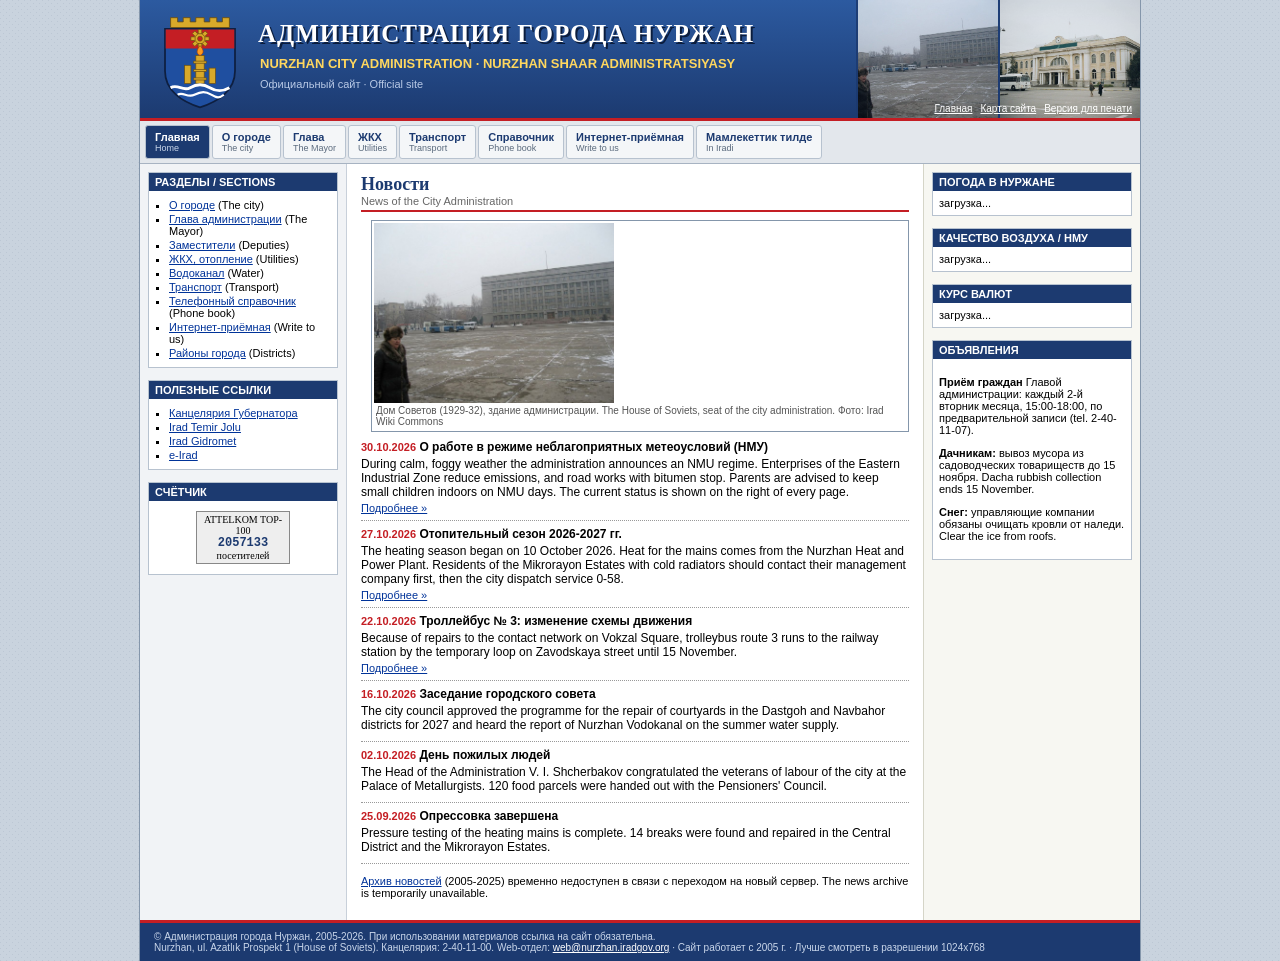
==== index.html @ 52edfa7b "Initial mirror import" ====
<!DOCTYPE html PUBLIC "-//W3C//DTD XHTML 1.0 Transitional//EN" "http://www.w3.org/TR/xhtml1/DTD/xhtml1-transitional.dtd">
<html lang="ru">
<head>
<meta charset="utf-8">
<meta name="viewport" content="width=device-width, initial-scale=1">
<title>Администрация города Нуржан / Nurzhan City Administration</title>
<meta name="keywords" content="Нуржан, администрация, мэрия, Nurzhan, city administration, ЖКХ, троллейбус, отопление">
<meta name="description" content="Official site of the Nurzhan City Administration: news, utilities and heating, the NMU regime, trolleybuses, phone book, citizens' appeals.">
<link rel="canonical" href="https://nurzhan.iradgov.org/">
<meta property="og:type" content="website">
<meta property="og:site_name" content="Nurzhan City Administration">
<meta property="og:url" content="https://nurzhan.iradgov.org/">
<meta property="og:title" content="Администрация города Нуржан / Nurzhan City Administration">
<meta property="og:description" content="Official site of the Nurzhan City Administration: news, utilities and heating, the NMU regime, trolleybuses, phone book, citizens' appeals.">
<meta property="og:image" content="https://nurzhan.iradgov.org/assets/og-image.png">
<meta property="og:image:width" content="1200">
<meta property="og:image:height" content="630">
<meta name="twitter:card" content="summary_large_image">
<meta name="twitter:image" content="https://nurzhan.iradgov.org/assets/og-image.png">
<link rel="icon" href="/favicon.ico" type="image/x-icon">
<link rel="apple-touch-icon" href="/apple-touch-icon.png">
<link rel="stylesheet" type="text/css" href="/assets/style.css">
<script>window.goatcounter=new Object();goatcounter.path=p=>location.host+p;</script>
<script data-goatcounter="https://irad.goatcounter.com/count" async src="//gc.zgo.at/count.js"></script>
<script async src="https://www.googletagmanager.com/gtag/js?id=G-QTS2XFLJD7"></script>
<script>window.dataLayer=window.dataLayer||[];function gtag(){dataLayer.push(arguments);}gtag('js',new Date());gtag('config','G-QTS2XFLJD7');</script>
<script type="application/ld+json">{"@context": "https://schema.org", "@type": "GovernmentOrganization", "@id": "https://nurzhan.iradgov.org/#org", "name": "Nurzhan City Administration", "alternateName": "Администрация города Нуржан", "url": "https://nurzhan.iradgov.org/", "logo": "https://nurzhan.iradgov.org/apple-touch-icon.png", "address": {"@type": "PostalAddress", "streetAddress": "Azatlık Prospect 1", "addressLocality": "Nurzhan"}}</script>
</head>
<body>
<div id="main">
<div id="head">
<a href="/"><img class="arms" src="/assets/nurzhan-arms.svg" alt="Герб города Нуржан"></a>
<div class="t1">АДМИНИСТРАЦИЯ ГОРОДА НУРЖАН</div>
<div class="t2">NURZHAN CITY ADMINISTRATION · NURZHAN SHAAR ADMINISTRATSIYASY</div>
<div class="t3">Официальный сайт · Official site</div>
<div class="strip"><img src="/assets/photos/Nurzhan_central_square.jpg" alt=""><img src="/assets/photos/Nurzhan_railway_station.jpg" alt=""><img src="/assets/photos/trolleybus.jpg" alt=""></div>
<div class="top-links"><a href="/">Главная</a><a href="/sitemap.html">Карта сайта</a><a href="javascript:window.print()">Версия для печати</a></div>
</div>
<div id="menu"><a href="/index.html" class="sel">Главная<span>Home</span></a><a href="/about.html">О городе<span>The city</span></a><a href="/glava.html">Глава<span>The Mayor</span></a><a href="/gkh.html">ЖКХ<span>Utilities</span></a><a href="/transport.html">Транспорт<span>Transport</span></a><a href="/spravochnik.html">Справочник<span>Phone book</span></a><a href="/priemnaya.html">Интернет-приёмная<span>Write to us</span></a><a href="/state.html">Мамлекеттик тилде<span>In Iradi</span></a></div>
<table class="layout"><tr>
<td class="left">
<div class="blk"><div class="bh">Разделы / Sections</div><div class="bb"><ul>
<li><a href="/about.html">О городе</a> (The city)</li>
<li><a href="/glava.html">Глава администрации</a> (The Mayor)</li>
<li><a href="/glava.html#zam">Заместители</a> (Deputies)</li>
<li><a href="/gkh.html">ЖКХ, отопление</a> (Utilities)</li>
<li><a href="/gkh.html#voda">Водоканал</a> (Water)</li>
<li><a href="/transport.html">Транспорт</a> (Transport)</li>
<li><a href="/spravochnik.html">Телефонный справочник</a> (Phone book)</li>
<li><a href="/priemnaya.html">Интернет-приёмная</a> (Write to us)</li>
<li><a href="/about.html#rayony">Районы города</a> (Districts)</li>
</ul></div></div>
<div class="blk"><div class="bh">Полезные ссылки</div><div class="bb"><ul>
<li><a href="https://iradgov.org/">Канцелярия Губернатора</a></li>
<li><a href="https://railways.iradgov.org/">Irad Temir Jolu</a></li>
<li><a href="https://gidromet.iradgov.org/">Irad Gidromet</a></li>
<li><a href="https://e-irad.org/">e-Irad</a></li>
</ul></div></div>
<div class="blk"><div class="bh">Счётчик</div><div class="bb"><div class="cnt">ATTELKOM TOP-100<b id="cnt">.......</b>посетителей</div></div></div>
</td>
<td class="center">
<h1>Новости <small>News of the City Administration</small></h1>
<div class="pic"><img src="/assets/photos/Nurzhan_central_square.jpg" alt="Дом Советов"><span>Дом Советов (1929-32), здание администрации. The House of Soviets, seat of the city administration. Фото: Irad Wiki Commons</span></div>
<div class="news"><span class="dt">30.10.2026</span> <span class="ttl">О работе в режиме неблагоприятных метеоусловий (НМУ)</span>
<p>During calm, foggy weather the administration announces an NMU regime. Enterprises of the Eastern Industrial Zone reduce emissions, and road works with bitumen stop. Parents are advised to keep small children indoors on NMU days. The current status is shown on the right of every page.</p><a class="more" href="/gkh.html#nmu">Подробнее &raquo;</a></div>
<div class="news"><span class="dt">27.10.2026</span> <span class="ttl">Отопительный сезон 2026-2027 гг.</span>
<p>The heating season began on 10 October 2026. Heat for the mains comes from the Nurzhan Heat and Power Plant. Residents of the Mikrorayon Estates with cold radiators should contact their management company first, then the city dispatch service 0-58.</p><a class="more" href="/gkh.html">Подробнее &raquo;</a></div>
<div class="news"><span class="dt">22.10.2026</span> <span class="ttl">Троллейбус № 3: изменение схемы движения</span>
<p>Because of repairs to the contact network on Vokzal Square, trolleybus route 3 runs to the railway station by the temporary loop on Zavodskaya street until 15 November.</p><a class="more" href="/transport.html">Подробнее &raquo;</a></div>
<div class="news"><span class="dt">16.10.2026</span> <span class="ttl">Заседание городского совета</span>
<p>The city council approved the programme for the repair of courtyards in the Dastgoh and Navbahor districts for 2027 and heard the report of Nurzhan Vodokanal on the summer water supply.</p></div>
<div class="news"><span class="dt">02.10.2026</span> <span class="ttl">День пожилых людей</span>
<p>The Head of the Administration V. I. Shcherbakov congratulated the veterans of labour of the city at the Palace of Metallurgists. 120 food parcels were handed out with the Pensioners' Council.</p></div>
<div class="news"><span class="dt">25.09.2026</span> <span class="ttl">Опрессовка завершена</span>
<p>Pressure testing of the heating mains is complete. 14 breaks were found and repaired in the Central District and the Mikrorayon Estates.</p></div>
<p style="font-size:11px"><a href="#">Архив новостей</a> (2005-2025) временно недоступен в связи с переходом на новый сервер. The news archive is temporarily unavailable.</p>
</td>
<td class="right">
<div class="blk"><div class="bh">Погода в Нуржане</div><div class="bb" id="pogoda">загрузка...</div></div>
<div class="blk"><div class="bh">Качество воздуха / НМУ</div><div class="bb" id="nmu">загрузка...</div></div>
<div class="blk"><div class="bh">Курс валют</div><div class="bb" id="kurs">загрузка...</div></div>
<div class="blk"><div class="bh">Объявления</div><div class="bb">
<p><b>Приём граждан</b> Главой администрации: каждый 2-й вторник месяца, 15:00-18:00, по предварительной записи (tel. 2-40-11-07).</p>
<p><b>Дачникам:</b> вывоз мусора из садоводческих товариществ до 15 ноября. Dacha rubbish collection ends 15 November.</p>
<p><b>Снег:</b> управляющие компании обязаны очищать кровли от наледи. Clear the ice from roofs.</p>
</div></div>
</td>
</tr></table>
<div id="foot">&copy; Администрация города Нуржан, 2005-2026. При использовании материалов ссылка на сайт обязательна.<br>
Nurzhan, ul. Azatlık Prospekt 1 (House of Soviets). Канцелярия: 2-40-11-00. Web-отдел: <a href="mailto:web@nurzhan.iradgov.org">web@nurzhan.iradgov.org</a> · Сайт работает с 2005 г. · Лучше смотреть в разрешении 1024x768</div>
</div>
<script src="/assets/main.js"></script>
</body>
</html>
---- assets/style.css ----
/* style.css  ver 2.3 (2011)  web-otdel */
body{margin:0;padding:0;background:#c9d3de url(bg.gif);font-family:Tahoma,Arial,Helvetica,sans-serif;font-size:12px;color:#000}
a{color:#003399}
a:hover{color:#cc0000}
#main{width:1000px;margin:0 auto;background:#fff;border-left:1px solid #8496ab;border-right:1px solid #8496ab}
#head{height:118px;background:#1c3a70;background:linear-gradient(#2c5aa0,#1c3a70);position:relative;border-bottom:3px solid #c41e24}
#head img.arms{position:absolute;left:18px;top:9px;width:84px;height:100px}
#head .t1{position:absolute;left:118px;top:20px;color:#fff;font:bold 25px "Times New Roman",Times,serif;letter-spacing:1px;text-shadow:2px 2px 0 #0b1d3d}
#head .t2{position:absolute;left:120px;top:56px;color:#ffd75e;font:bold 13px Arial,sans-serif}
#head .t3{position:absolute;left:120px;top:78px;color:#b8c9e6;font:11px Tahoma,sans-serif}
#head .strip{position:absolute;right:0;top:0;height:118px;width:284px;overflow:hidden}
#head .strip img{height:118px;width:140px;object-fit:cover;float:left;opacity:.85;border-left:2px solid #1c3a70}
#head .top-links{position:absolute;right:8px;bottom:4px;font-size:10px}
#head .top-links a{color:#fff;margin-left:8px}
#menu{background:#e3e7ec;border-bottom:1px solid #a7b3c2;padding:3px 4px;font-size:0}
#menu a{display:inline-block;font:bold 11px Tahoma,sans-serif;color:#1c3a70;text-decoration:none;padding:5px 9px;margin:1px;background:#f4f6f8;border:1px solid #b7c2cf;border-radius:3px}
#menu a:hover,#menu a.sel{background:#1c3a70;color:#fff}
#menu a span{display:block;font-weight:normal;font-size:9px;color:#5a6a7d}
#menu a:hover span,#menu a.sel span{color:#c9d6ea}
table.layout{width:100%;border-collapse:collapse}
table.layout td{vertical-align:top}
td.left{width:190px;background:#f1f3f6;border-right:1px solid #c8d0da;padding:8px}
td.center{padding:10px 14px}
td.right{width:200px;background:#f7f7f2;border-left:1px solid #d5d5c8;padding:8px}
.blk{margin-bottom:12px;border:1px solid #b7c2cf;background:#fff}
.blk .bh{background:#1c3a70;color:#fff;font:bold 11px Tahoma,sans-serif;padding:3px 6px;text-transform:uppercase}
.blk .bb{padding:6px;font-size:11px}
.blk ul{margin:0;padding:0 0 0 14px}
.blk li{margin:2px 0;list-style:square}
h1{font:bold 18px "Times New Roman",Times,serif;color:#1c3a70;border-bottom:2px solid #c41e24;margin:0 0 8px;padding-bottom:3px}
h1 small,h2 small{display:block;font:normal 11px Tahoma,sans-serif;color:#666}
h2{font:bold 14px Arial,sans-serif;color:#1c3a70;margin:14px 0 4px}
.news{border-bottom:1px dotted #999;padding:6px 0}
.news .dt{color:#c41e24;font-weight:bold;font-size:11px}
.news .ttl{font-weight:bold;font-size:12px}
.news p{margin:3px 0}
.more{font-size:11px}
table.grid{border-collapse:collapse;width:100%;font-size:11px;margin:6px 0}
table.grid th{background:#dbe2ea;border:1px solid #8496ab;padding:3px 5px;text-align:left}
table.grid td{border:1px solid #b7c2cf;padding:3px 5px;vertical-align:top}
table.grid tr.odd td{background:#f5f7fa}
.nmu{border:2px solid #c41e24;background:#fff2f2;padding:6px;font-size:11px;margin:6px 0}
.nmu b{color:#c41e24}
.attn{border:1px solid #e0c060;background:#fffbe0;padding:6px 8px;margin:8px 0;font-size:11px}
.cnt{font:10px Tahoma;border:1px solid #888;background:#eee;width:88px;margin:4px auto;text-align:center;padding:2px}
.cnt b{display:block;font:bold 12px "Courier New",monospace;color:#1c3a70}
#foot{background:#1c3a70;color:#c9d6ea;font-size:10px;padding:8px 14px;border-top:3px solid #c41e24}
#foot a{color:#fff}
form.rf td{padding:3px;font-size:11px}
form.rf input,form.rf select,form.rf textarea{font:11px Tahoma;border:1px solid #7f9db9;width:330px}
form.rf input[type=submit]{width:auto;padding:2px 10px;background:#e3e7ec}
.ok{border:1px solid #6a9a3a;background:#f0f8e8;padding:8px;margin-top:8px;display:none}
.pic{float:right;margin:0 0 8px 10px;border:1px solid #8496ab;padding:2px;background:#fff}
.pic img{display:block;width:240px}
.pic span{display:block;font-size:10px;color:#555;padding:2px}
@media (max-width:1060px){#head .strip{display:none}}
@media (max-width:1000px){
  #main{width:auto}
  #head .strip{display:none}
  table.layout,table.layout tbody,table.layout tr,table.layout td{display:block;width:auto}
  td.left,td.right{border:0}
  #head .t1{font-size:18px;left:100px;right:6px}
  #head .t2,#head .t3{left:100px}
  #head img.arms{width:66px;height:78px}
  form.rf input,form.rf select,form.rf textarea{width:100%}
  .pic{float:none;margin:0 0 8px}
  .pic img{width:100%}
}
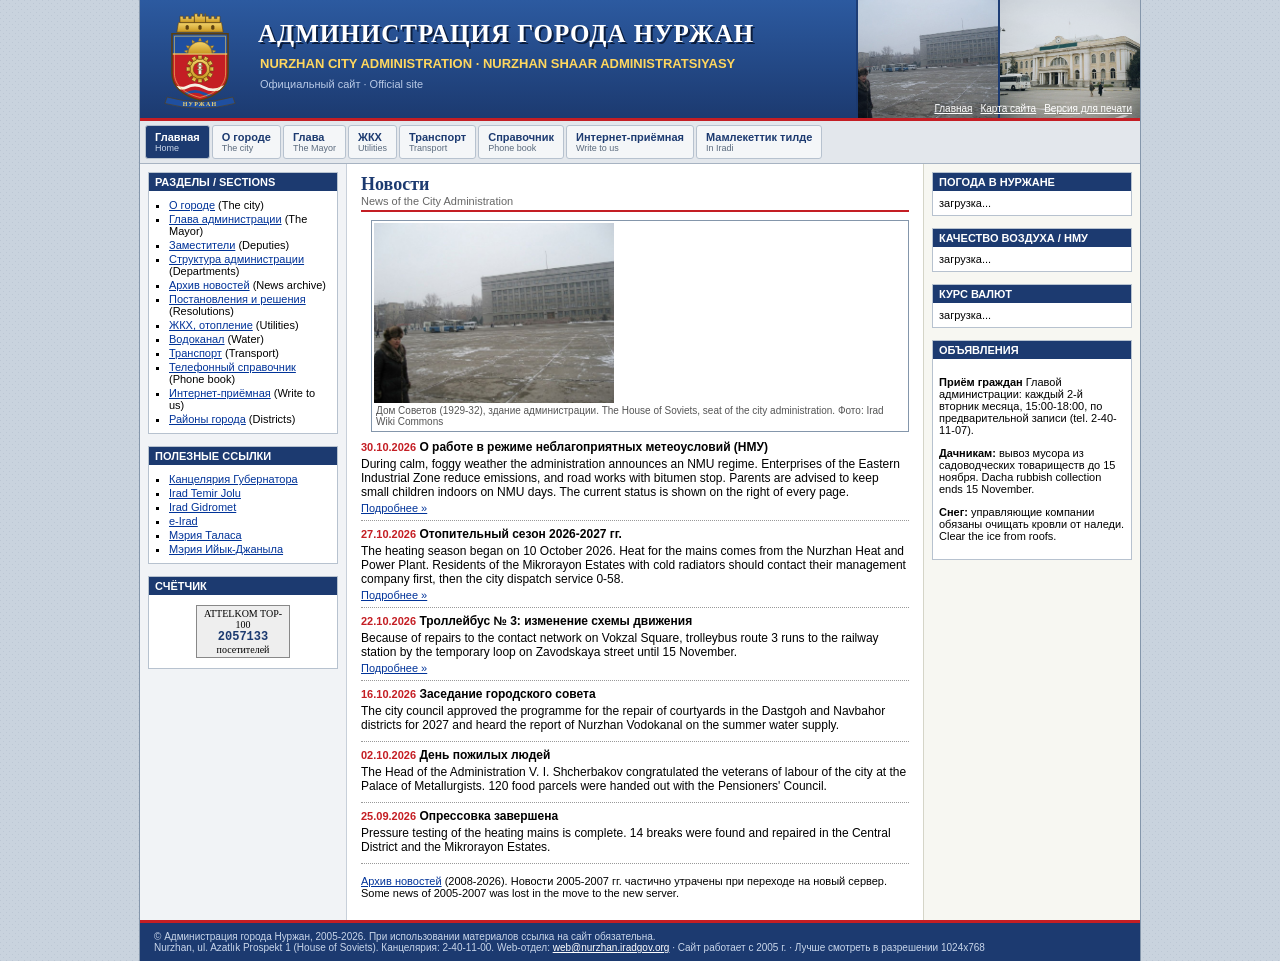
==== commit 7ca2e95d: "News archive, resolutions and departments pages" ====
--- a/index.html
+++ b/index.html
@@ -43,6 +43,9 @@
 <li><a href="/about.html">О городе</a> (The city)</li>
 <li><a href="/glava.html">Глава администрации</a> (The Mayor)</li>
 <li><a href="/glava.html#zam">Заместители</a> (Deputies)</li>
+<li><a href="/struktura.html">Структура администрации</a> (Departments)</li>
+<li><a href="/novosti.html">Архив новостей</a> (News archive)</li>
+<li><a href="/postanovleniya.html">Постановления и решения</a> (Resolutions)</li>
 <li><a href="/gkh.html">ЖКХ, отопление</a> (Utilities)</li>
 <li><a href="/gkh.html#voda">Водоканал</a> (Water)</li>
 <li><a href="/transport.html">Транспорт</a> (Transport)</li>
@@ -55,6 +58,8 @@
 <li><a href="https://railways.iradgov.org/">Irad Temir Jolu</a></li>
 <li><a href="https://gidromet.iradgov.org/">Irad Gidromet</a></li>
 <li><a href="https://e-irad.org/">e-Irad</a></li>
+<li><a href="https://talas.iradgov.org/">Мэрия Таласа</a></li>
+<li><a href="https://iyikjanyl.iradgov.org/">Мэрия Ийык-Джаныла</a></li>
 </ul></div></div>
 <div class="blk"><div class="bh">Счётчик</div><div class="bb"><div class="cnt">ATTELKOM TOP-100<b id="cnt">.......</b>посетителей</div></div></div>
 </td>
@@ -73,7 +78,7 @@
 <p>The Head of the Administration V. I. Shcherbakov congratulated the veterans of labour of the city at the Palace of Metallurgists. 120 food parcels were handed out with the Pensioners' Council.</p></div>
 <div class="news"><span class="dt">25.09.2026</span> <span class="ttl">Опрессовка завершена</span>
 <p>Pressure testing of the heating mains is complete. 14 breaks were found and repaired in the Central District and the Mikrorayon Estates.</p></div>
-<p style="font-size:11px"><a href="#">Архив новостей</a> (2005-2025) временно недоступен в связи с переходом на новый сервер. The news archive is temporarily unavailable.</p>
+<p style="font-size:11px"><a href="/novosti.html">Архив новостей</a> (2008-2026). Новости 2005-2007 гг. частично утрачены при переходе на новый сервер. Some news of 2005-2007 was lost in the move to the new server.</p>
 </td>
 <td class="right">
 <div class="blk"><div class="bh">Погода в Нуржане</div><div class="bb" id="pogoda">загрузка...</div></div>
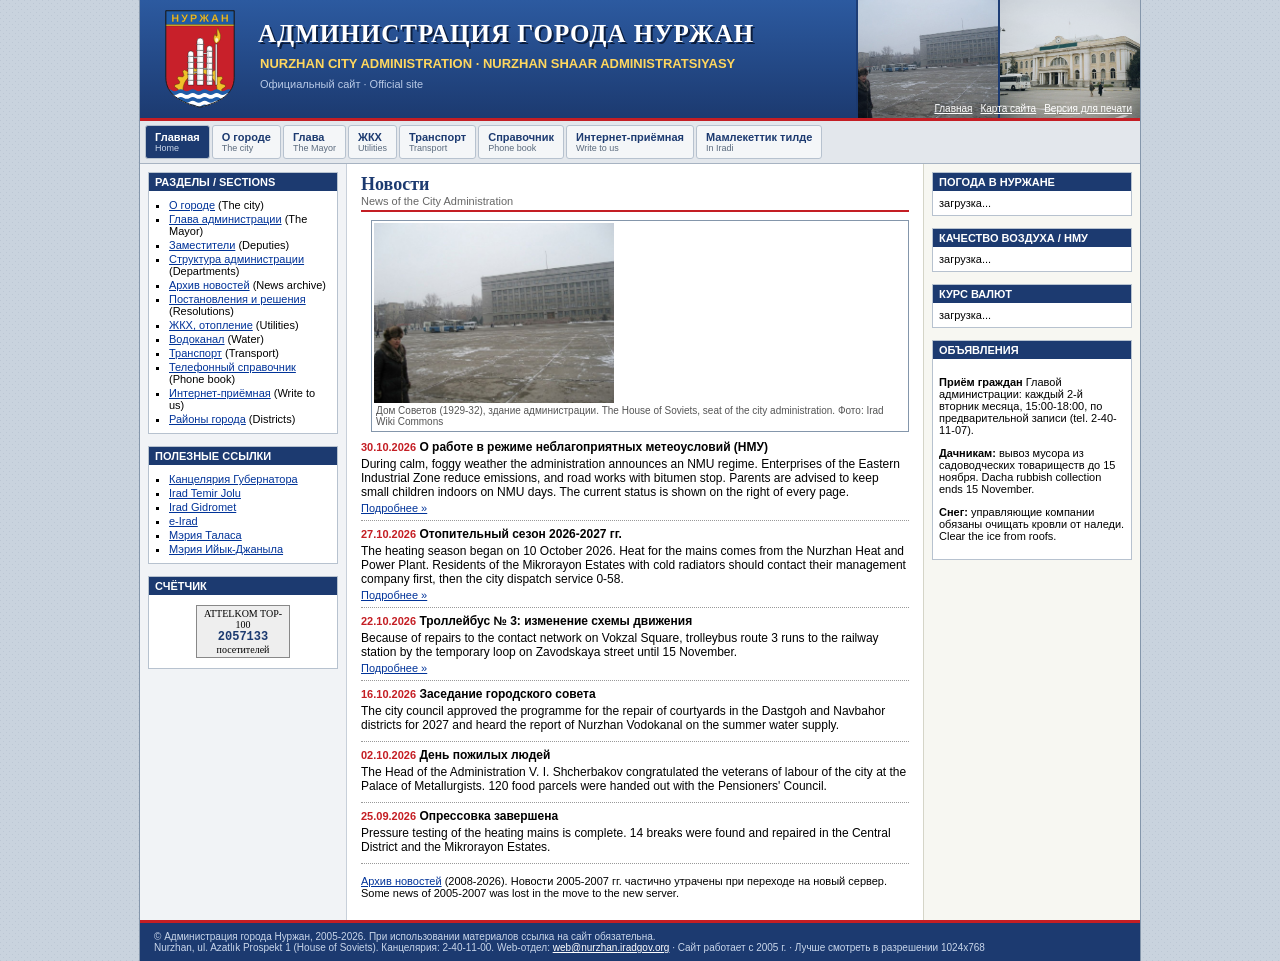
==== commit 7a330109: "Page updates" ====
--- a/index.html
+++ b/index.html
@@ -6,6 +6,8 @@
 <title>Администрация города Нуржан / Nurzhan City Administration</title>
 <meta name="keywords" content="Нуржан, администрация, мэрия, Nurzhan, city administration, ЖКХ, троллейбус, отопление">
 <meta name="description" content="Official site of the Nurzhan City Administration: news, utilities and heating, the NMU regime, trolleybuses, phone book, citizens' appeals.">
+<meta name="author" content="Лысенко Т. Н., общий отдел">
+<!-- Не править страницы вручную! Шапку и меню собирает скрипт web-отдела. Вопросы: каб. 112 -->
 <link rel="canonical" href="https://nurzhan.iradgov.org/">
 <meta property="og:type" content="website">
 <meta property="og:site_name" content="Nurzhan City Administration">
@@ -91,6 +93,7 @@
 </div></div>
 </td>
 </tr></table>
+<!-- счётчик liveinternet сняли в 2014, не возвращать (тормозил сайт) -->
 <div id="foot">&copy; Администрация города Нуржан, 2005-2026. При использовании материалов ссылка на сайт обязательна.<br>
 Nurzhan, ul. Azatlık Prospekt 1 (House of Soviets). Канцелярия: 2-40-11-00. Web-отдел: <a href="mailto:web@nurzhan.iradgov.org">web@nurzhan.iradgov.org</a> · Сайт работает с 2005 г. · Лучше смотреть в разрешении 1024x768</div>
 </div>
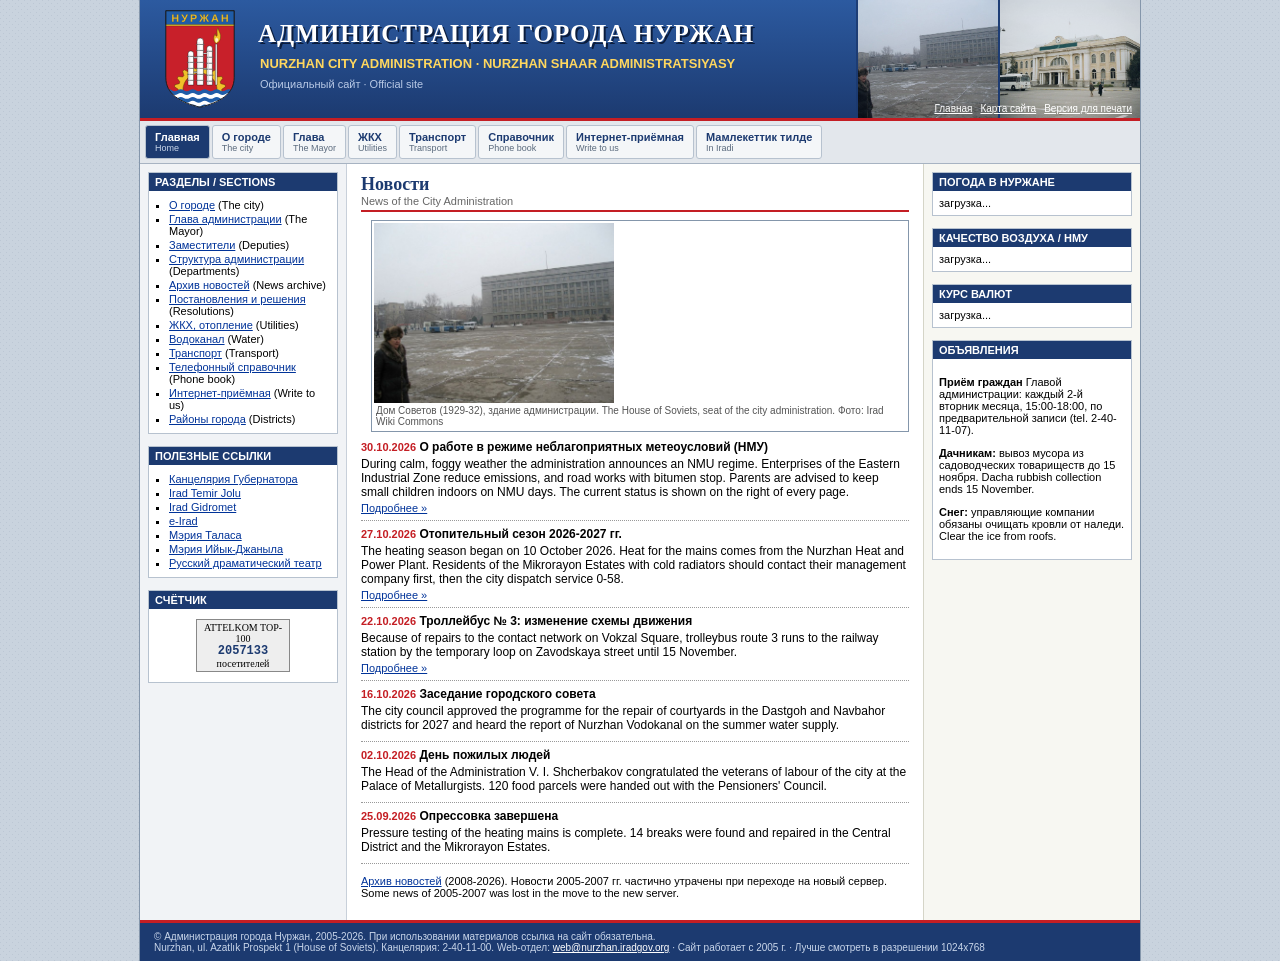
==== commit f96f09d8: "Полезные ссылки: театр" ====
--- a/index.html
+++ b/index.html
@@ -62,6 +62,7 @@
 <li><a href="https://e-irad.org/">e-Irad</a></li>
 <li><a href="https://talas.iradgov.org/">Мэрия Таласа</a></li>
 <li><a href="https://iyikjanyl.iradgov.org/">Мэрия Ийык-Джаныла</a></li>
+<li><a href="https://teatr.korkom.org/">Русский драматический театр</a></li>
 </ul></div></div>
 <div class="blk"><div class="bh">Счётчик</div><div class="bb"><div class="cnt">ATTELKOM TOP-100<b id="cnt">.......</b>посетителей</div></div></div>
 </td>
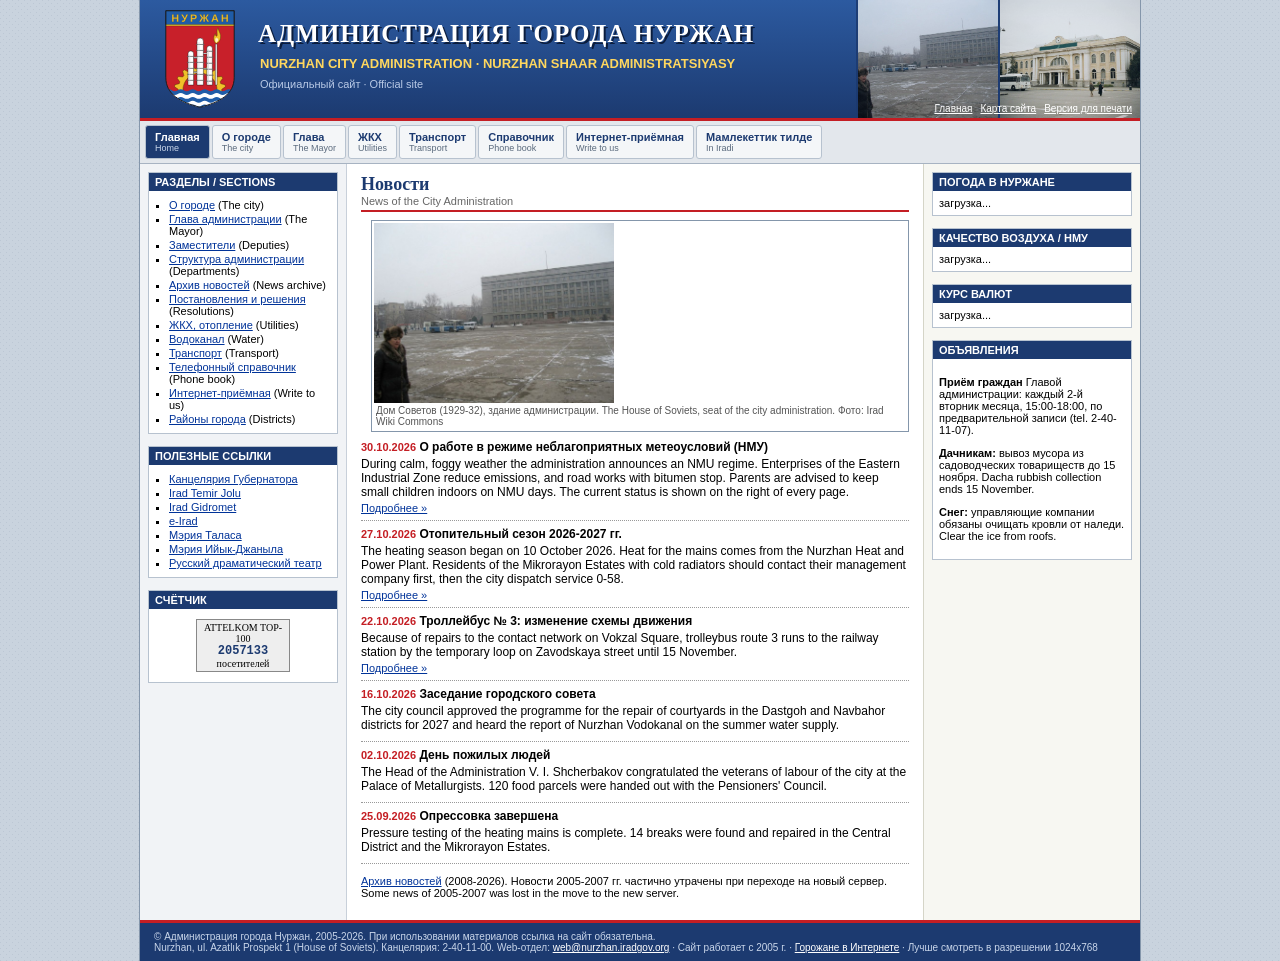
==== commit 7f21d3b7: "Mirror sync" ====
--- a/index.html
+++ b/index.html
@@ -62,7 +62,7 @@
 <li><a href="https://e-irad.org/">e-Irad</a></li>
 <li><a href="https://talas.iradgov.org/">Мэрия Таласа</a></li>
 <li><a href="https://iyikjanyl.iradgov.org/">Мэрия Ийык-Джаныла</a></li>
-<li><a href="https://teatr.korkom.org/">Русский драматический театр</a></li>
+<li><a href="https://nurzhan-drama.korkom.org/">Русский драматический театр</a></li>
 </ul></div></div>
 <div class="blk"><div class="bh">Счётчик</div><div class="bb"><div class="cnt">ATTELKOM TOP-100<b id="cnt">.......</b>посетителей</div></div></div>
 </td>
@@ -96,7 +96,7 @@
 </tr></table>
 <!-- счётчик liveinternet сняли в 2014, не возвращать (тормозил сайт) -->
 <div id="foot">&copy; Администрация города Нуржан, 2005-2026. При использовании материалов ссылка на сайт обязательна.<br>
-Nurzhan, ul. Azatlık Prospekt 1 (House of Soviets). Канцелярия: 2-40-11-00. Web-отдел: <a href="mailto:web@nurzhan.iradgov.org">web@nurzhan.iradgov.org</a> · Сайт работает с 2005 г. · Лучше смотреть в разрешении 1024x768</div>
+Nurzhan, ul. Azatlık Prospekt 1 (House of Soviets). Канцелярия: 2-40-11-00. Web-отдел: <a href="mailto:web@nurzhan.iradgov.org">web@nurzhan.iradgov.org</a> · Сайт работает с 2005 г. · <a href="/gorozhane.html">Горожане в Интернете</a> · Лучше смотреть в разрешении 1024x768</div>
 </div>
 <script src="/assets/main.js"></script>
 </body>
